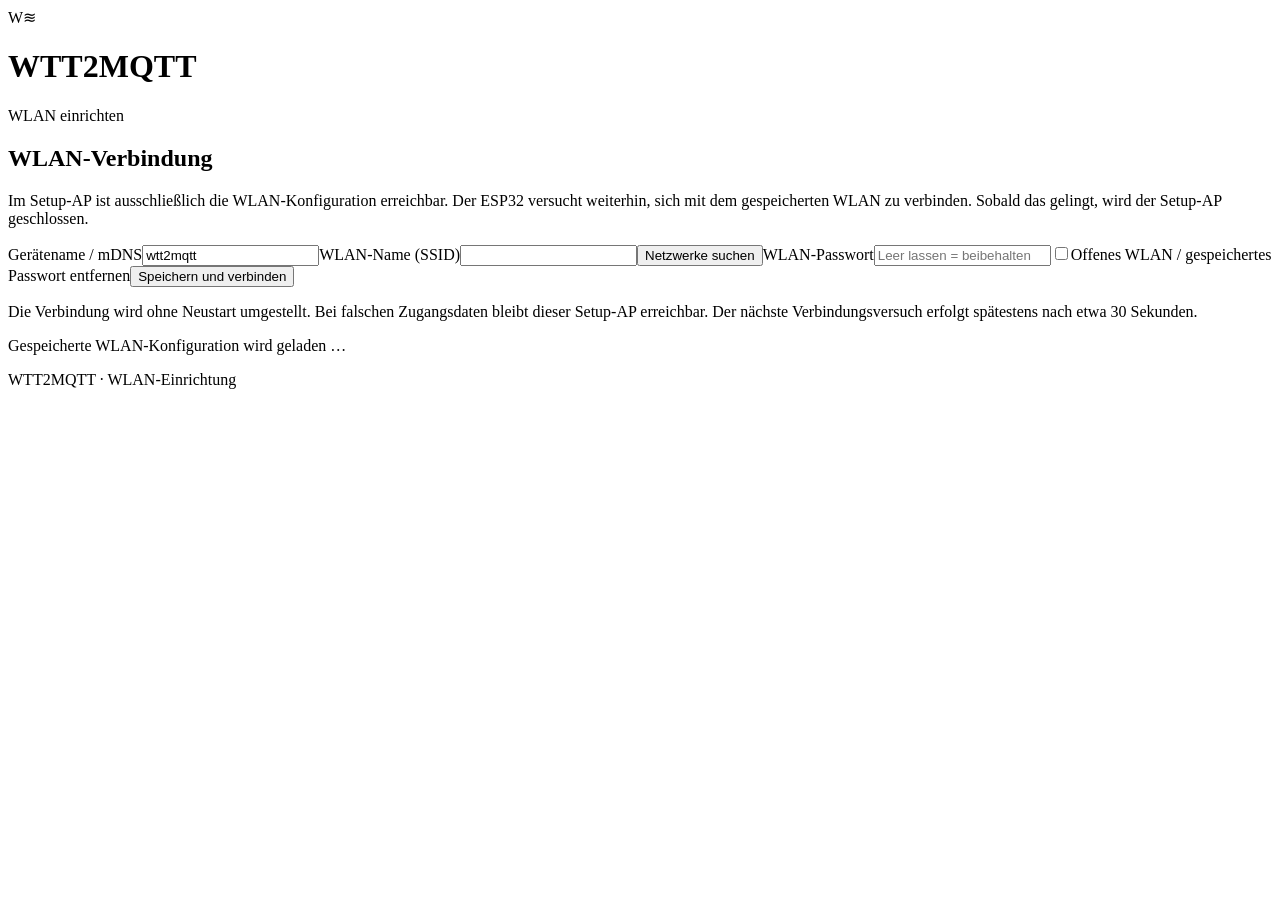
==== web/setup.html @ b3082a16 "update" ====
<!doctype html>
<html lang="de"><head><meta charset="utf-8"><meta name="viewport" content="width=device-width,initial-scale=1"><title>WTT2MQTT · WLAN einrichten</title><link rel="stylesheet" href="/style.css"><script defer src="/setup.js"></script></head>
<body><div class="shell"><header><div class="brand">W<span>≋</span></div><div><h1>WTT2MQTT</h1><p>WLAN einrichten</p></div></header><main><h2>WLAN-Verbindung</h2><p class="hint">Im Setup-AP ist ausschließlich die WLAN-Konfiguration erreichbar. Der ESP32 versucht weiterhin, sich mit dem gespeicherten WLAN zu verbinden. Sobald das gelingt, wird der Setup-AP geschlossen.</p>
<form id="setupForm" class="panel"><label>Gerätename / mDNS<input name="hostname" required maxlength="64" value="wtt2mqtt"></label><label>WLAN-Name (SSID)<input name="ssid" maxlength="32" list="networks" autocomplete="off"></label><datalist id="networks"></datalist><button type="button" class="secondary" id="scan">Netzwerke suchen</button><label>WLAN-Passwort<input name="wifiPassword" type="password" maxlength="63" autocomplete="new-password" placeholder="Leer lassen = beibehalten"></label><label class="check"><input name="openWifi" type="checkbox">Offenes WLAN / gespeichertes Passwort entfernen</label><button id="save">Speichern und verbinden</button><p class="hint">Die Verbindung wird ohne Neustart umgestellt. Bei falschen Zugangsdaten bleibt dieser Setup-AP erreichbar. Der nächste Verbindungsversuch erfolgt spätestens nach etwa 30 Sekunden.</p></form>
<p id="setupStatus" class="hint" role="status" aria-live="polite">Gespeicherte WLAN-Konfiguration wird geladen …</p></main><footer>WTT2MQTT · WLAN-Einrichtung</footer></div></body></html>
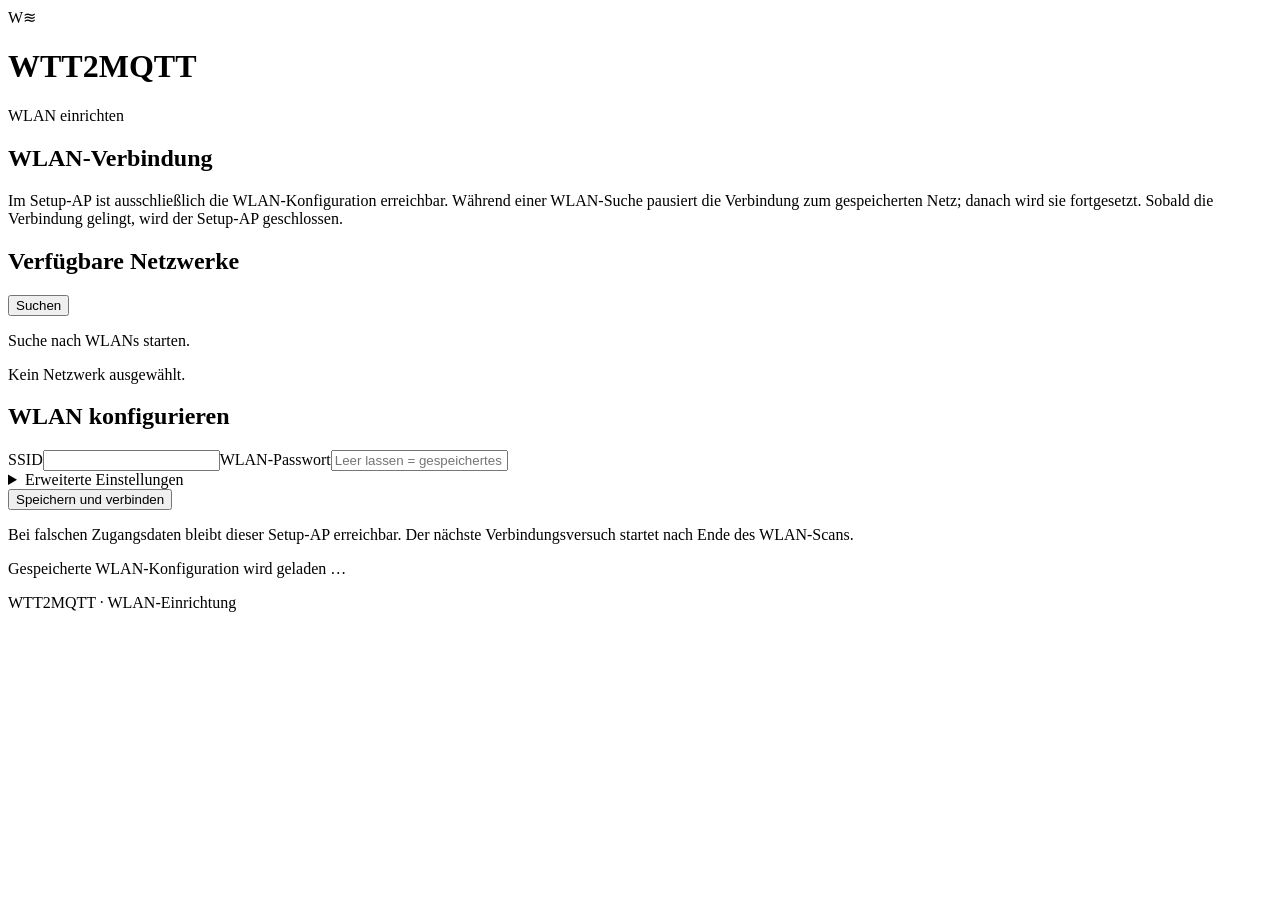
==== commit d20c711e: "fix wlan" ====
--- a/web/setup.html
+++ b/web/setup.html
@@ -1,5 +1,6 @@
 <!doctype html>
 <html lang="de"><head><meta charset="utf-8"><meta name="viewport" content="width=device-width,initial-scale=1"><title>WTT2MQTT · WLAN einrichten</title><link rel="stylesheet" href="/style.css"><script defer src="/setup.js"></script></head>
-<body><div class="shell"><header><div class="brand">W<span>≋</span></div><div><h1>WTT2MQTT</h1><p>WLAN einrichten</p></div></header><main><h2>WLAN-Verbindung</h2><p class="hint">Im Setup-AP ist ausschließlich die WLAN-Konfiguration erreichbar. Der ESP32 versucht weiterhin, sich mit dem gespeicherten WLAN zu verbinden. Sobald das gelingt, wird der Setup-AP geschlossen.</p>
-<form id="setupForm" class="panel"><label>Gerätename / mDNS<input name="hostname" required maxlength="64" value="wtt2mqtt"></label><label>WLAN-Name (SSID)<input name="ssid" maxlength="32" list="networks" autocomplete="off"></label><datalist id="networks"></datalist><button type="button" class="secondary" id="scan">Netzwerke suchen</button><label>WLAN-Passwort<input name="wifiPassword" type="password" maxlength="63" autocomplete="new-password" placeholder="Leer lassen = beibehalten"></label><label class="check"><input name="openWifi" type="checkbox">Offenes WLAN / gespeichertes Passwort entfernen</label><button id="save">Speichern und verbinden</button><p class="hint">Die Verbindung wird ohne Neustart umgestellt. Bei falschen Zugangsdaten bleibt dieser Setup-AP erreichbar. Der nächste Verbindungsversuch erfolgt spätestens nach etwa 30 Sekunden.</p></form>
+<body><div class="shell"><header><div class="brand">W<span>≋</span></div><div><h1>WTT2MQTT</h1><p>WLAN einrichten</p></div></header><main><h2>WLAN-Verbindung</h2><p class="hint">Im Setup-AP ist ausschließlich die WLAN-Konfiguration erreichbar. Während einer WLAN-Suche pausiert die Verbindung zum gespeicherten Netz; danach wird sie fortgesetzt. Sobald die Verbindung gelingt, wird der Setup-AP geschlossen.</p>
+<div class="panel"><div class="panel-heading"><h2>Verfügbare Netzwerke</h2><button type="button" class="secondary compact" id="scan">Suchen</button></div><p id="wifiScanStatus" class="hint" role="status" aria-live="polite">Suche nach WLANs starten.</p><div id="networks" class="network-list" aria-live="polite"></div><p id="wifiSelected" class="hint">Kein Netzwerk ausgewählt.</p></div>
+<form id="setupForm" class="panel"><h2>WLAN konfigurieren</h2><label>SSID<input name="ssid" maxlength="32" autocomplete="off"></label><label>WLAN-Passwort<input name="wifiPassword" type="password" maxlength="63" autocomplete="new-password" placeholder="Leer lassen = gespeichertes Passwort beibehalten"></label><details class="advanced"><summary>Erweiterte Einstellungen</summary><label>Gerätename / mDNS<input name="hostname" required maxlength="64" value="wtt2mqtt"></label><label class="check"><input name="openWifi" type="checkbox">Offenes WLAN / gespeichertes Passwort entfernen</label></details><button id="save">Speichern und verbinden</button><p class="hint">Bei falschen Zugangsdaten bleibt dieser Setup-AP erreichbar. Der nächste Verbindungsversuch startet nach Ende des WLAN-Scans.</p></form>
 <p id="setupStatus" class="hint" role="status" aria-live="polite">Gespeicherte WLAN-Konfiguration wird geladen …</p></main><footer>WTT2MQTT · WLAN-Einrichtung</footer></div></body></html>
